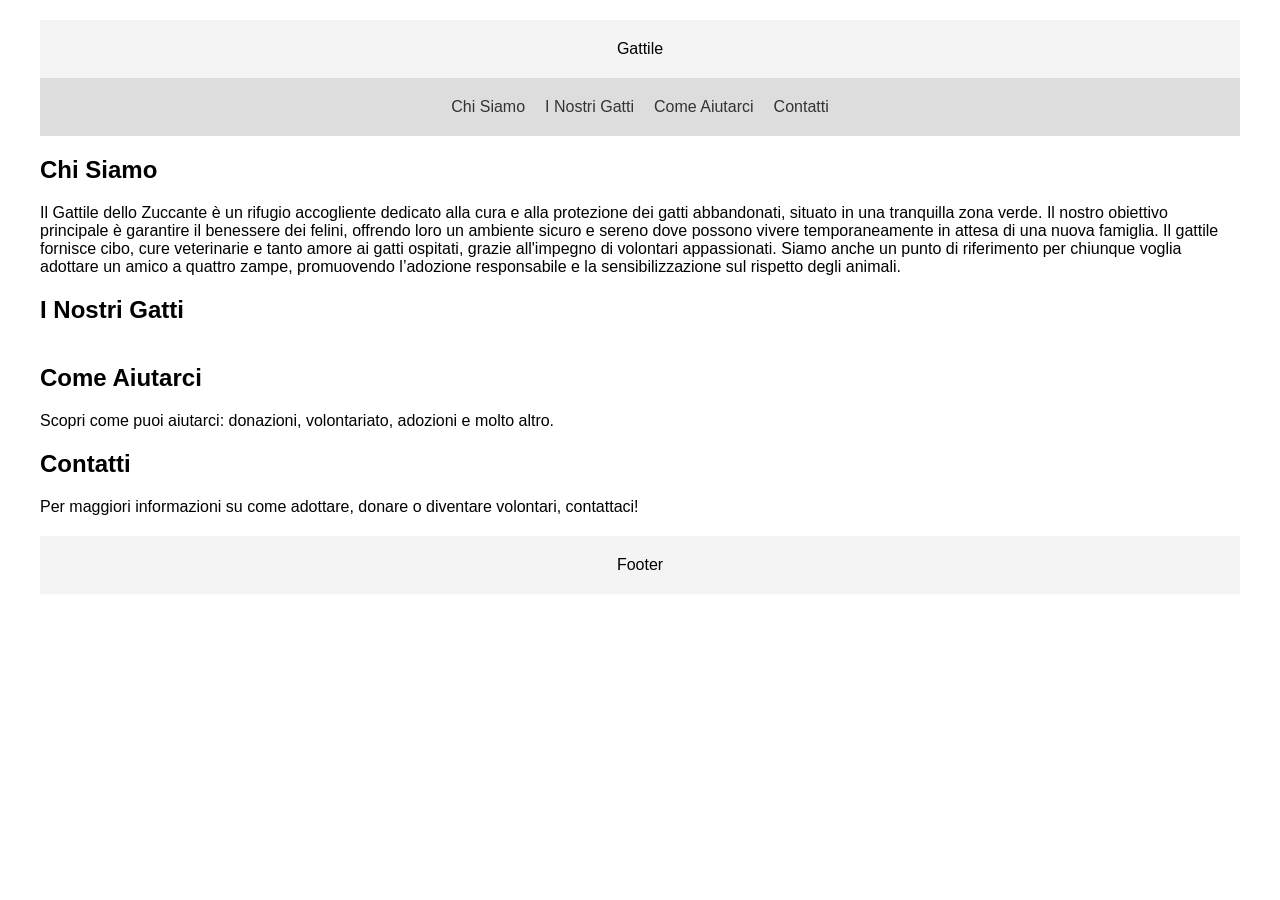
==== Quinta/TPSIT/PaginaResponsiva/index.html @ 51f4cbfe "Tpsit" ====
<!DOCTYPE html>
<html lang="it">

<head>
    <meta charset="UTF-8">
    <meta name="viewport" content="width=device-width, initial-scale=1.0">
    <title>Landing Page Responsive</title>
    <link rel="stylesheet" href="styles.css">
</head>

<body>
    <div id="main-container">
        <header> Gattile </header>
        <nav id="navbar">
            <a class="nav-item" href="#chi-siamo">Chi Siamo</a>
            <a class="nav-item" href="#i-nostri-gatti">I Nostri Gatti</a>
            <a class="nav-item" href="#come-aiutarci">Come Aiutarci</a>
            <a class="nav-item" href="#contatti">Contatti</a>
        </nav>

        <section id="chi-siamo">
            <h2>Chi Siamo</h2>
            <p>Il Gattile dello Zuccante è un rifugio accogliente dedicato alla cura e alla protezione dei gatti
                abbandonati, situato in una tranquilla zona verde. Il nostro obiettivo principale è garantire il
                benessere dei felini, offrendo loro un ambiente sicuro e sereno dove possono vivere temporaneamente in
                attesa di una nuova famiglia. Il gattile fornisce cibo, cure veterinarie e tanto amore ai gatti
                ospitati, grazie all'impegno di volontari appassionati. Siamo anche un punto di riferimento per chiunque
                voglia adottare un amico a quattro zampe, promuovendo l’adozione responsabile e la sensibilizzazione sul
                rispetto degli animali.</p>
        </section>
        <section id="i-nostri-gatti">
            <h2>I Nostri Gatti</h2>
            <div id="cat-grid">
            </div>
        </section>
        <section id="come-aiutarci">
            <h2>Come Aiutarci</h2>
            <p>Scopri come puoi aiutarci: donazioni, volontariato, adozioni e molto altro.</p>
        </section>
        <section id="contatti">
            <h2>Contatti</h2>
            <p>Per maggiori informazioni su come adottare, donare o diventare volontari, contattaci!</p>
        </section>
        <footer>Footer</footer>
    </div>
    <script src="script.js"></script>
</body>

</html>
---- Quinta/TPSIT/PaginaResponsiva/styles.css ----
body {
    font-family: Arial, sans-serif;
    margin: 0;
    padding: 0;
}

#main-container {
    max-width: 1200px;
    margin: auto;
    padding: 20px;
}

header {
    background-color: #f4f4f4;
    padding: 20px 0;
    text-align: center;
}

nav#navbar {
    display: flex;
    justify-content: center;
    gap: 20px;
    padding: 20px 0;
    background-color: #ddd;
}

nav#navbar a {
    text-decoration: none;
    color: #333;
}

section {
    margin-bottom: 20px;
}

#cat-grid {
    display: grid;
    grid-template-columns: repeat(auto-fit, minmax(200px, 1fr));
    gap: 20px;
}

#cat-grid img {
    width: 100%;
    height: auto;
    border-radius: 8px;
}

.menu-toggle {
    display: none;
    position: fixed;
    top: 20px;
    left: 20px;
    z-index: 1000;
    cursor: pointer;
}

.menu-open #navbar {
    display: flex;
    flex-direction: column;
    justify-content: flex-start; 
    align-items: flex-start; 
    padding-top: 60px; 
    padding-left: 20px; 
    position: fixed;
    top: 0;
    left: 0; 
    width: 250px;
    height: 100%;
    background-color: #fff;
    box-shadow: 2px 0 5px rgba(0,0,0,0.5);
    transition: left 0.6s;
}

footer {
    background-color: #f4f4f4;
    text-align: center;
    padding: 20px 0;
}

@media (max-width: 768px) {
    .menu-toggle {
        display: block;
    }
    
    nav#navbar {
        display: none;
    }
}
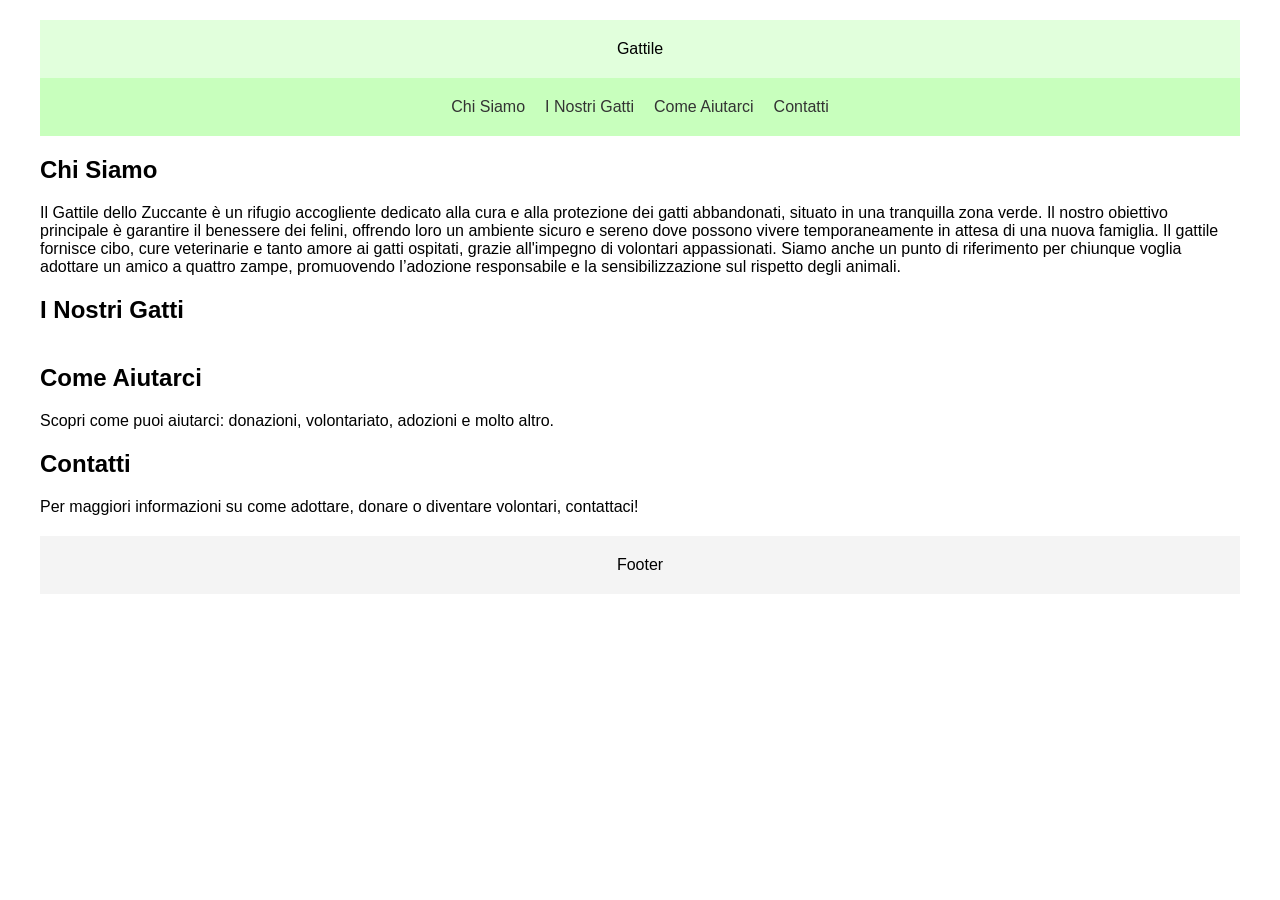
==== commit 9defab64: "Finito" ====
--- a/Quinta/TPSIT/PaginaResponsiva/index.html
+++ b/Quinta/TPSIT/PaginaResponsiva/index.html
@@ -43,7 +43,7 @@
         </section>
         <footer>Footer</footer>
     </div>
-    <script src="script.js"></script>
+    <script src="app.js"></script>
 </body>
 
 </html>
--- a/Quinta/TPSIT/PaginaResponsiva/styles.css
+++ b/Quinta/TPSIT/PaginaResponsiva/styles.css
@@ -11,7 +11,7 @@
 }
 
 header {
-    background-color: #f4f4f4;
+    background-color: #e1ffdc;
     padding: 20px 0;
     text-align: center;
 }
@@ -21,12 +21,12 @@
     justify-content: center;
     gap: 20px;
     padding: 20px 0;
-    background-color: #ddd;
+    background-color: #c8ffbd;
 }
 
 nav#navbar a {
     text-decoration: none;
-    color: #333;
+    color: #333333;
 }
 
 section {
@@ -69,6 +69,7 @@
     background-color: #fff;
     box-shadow: 2px 0 5px rgba(0,0,0,0.5);
     transition: left 0.6s;
+
 }
 
 footer {
@@ -76,13 +77,3 @@
     text-align: center;
     padding: 20px 0;
 }
-
-@media (max-width: 768px) {
-    .menu-toggle {
-        display: block;
-    }
-    
-    nav#navbar {
-        display: none;
-    }
-}
